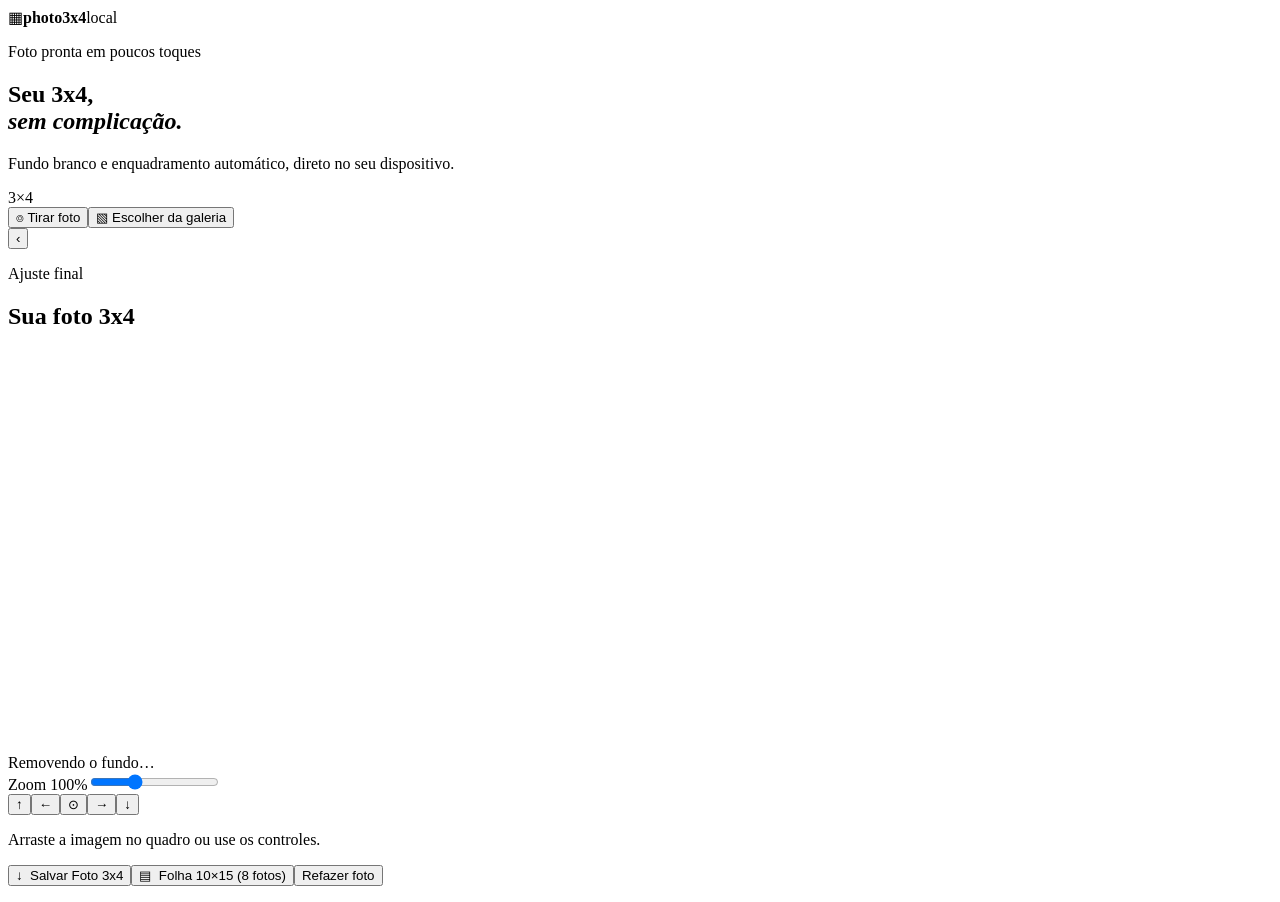
==== photo3x4/src/photo3x4/templates/index.html @ 45cf0938 "move to root" ====
<!doctype html>
<html lang="pt-BR">
<head>
  <meta charset="utf-8">
  <meta name="viewport" content="width=device-width, initial-scale=1, viewport-fit=cover">
  <meta name="theme-color" content="#f6f7fb">
  <link rel="manifest" href="/static/manifest.json">
  <link rel="stylesheet" href="/static/styles.css">
  <title>photo3x4</title>
</head>
<body>
  <main class="app-shell">
    <header class="topbar"><span class="logo-mark">▦</span><strong>photo3x4</strong><span class="local-pill">local</span></header>
    <section class="screen" id="home-screen">
      <div class="intro"><p class="eyebrow">Foto pronta em poucos toques</p><h1>Seu 3x4,<br><em>sem complicação.</em></h1><p class="muted">Fundo branco e enquadramento automático, direto no seu dispositivo.</p></div>
      <div class="home-art" aria-hidden="true"><span>3×4</span></div>
      <div class="action-stack"><button class="button primary" id="camera-button">⌾ <span>Tirar foto</span></button><button class="button secondary" id="gallery-button">▧ <span>Escolher da galeria</span></button></div>
      <input id="gallery-input" type="file" accept="image/*" hidden>
    </section>
    <section class="screen editor hidden" id="editor-screen">
      <div class="editor-heading"><button class="icon-button" id="back-button" aria-label="Voltar">‹</button><div><p class="eyebrow">Ajuste final</p><h2>Sua foto 3x4</h2></div></div>
      <div class="preview-card"><canvas id="preview" width="300" height="400" aria-label="Prévia da foto 3x4"></canvas><div class="processing hidden" id="processing"><span class="spinner"></span><span>Removendo o fundo…</span></div></div>
      <div class="controls"><label for="zoom">Zoom <output id="zoom-value">100%</output></label><input id="zoom" type="range" min="80" max="140" value="100"><div class="move-buttons"><button class="small-button" data-move="up">↑</button><button class="small-button" data-move="left">←</button><button class="small-button" data-move="center">⊙</button><button class="small-button" data-move="right">→</button><button class="small-button" data-move="down">↓</button></div></div>
      <p class="hint">Arraste a imagem no quadro ou use os controles.</p>
      <div class="bottom-actions"><button class="button primary" id="download-button">↓ &nbsp;Salvar Foto 3x4</button><button class="button secondary" id="sheet-button">▤ &nbsp;Folha 10×15 (8 fotos)</button><button class="text-button" id="redo-button">Refazer foto</button></div>
    </section>
    <p class="error hidden" id="error" role="alert"></p>
  </main>
  <script src="/static/app.js" type="module"></script>
</body>
</html>
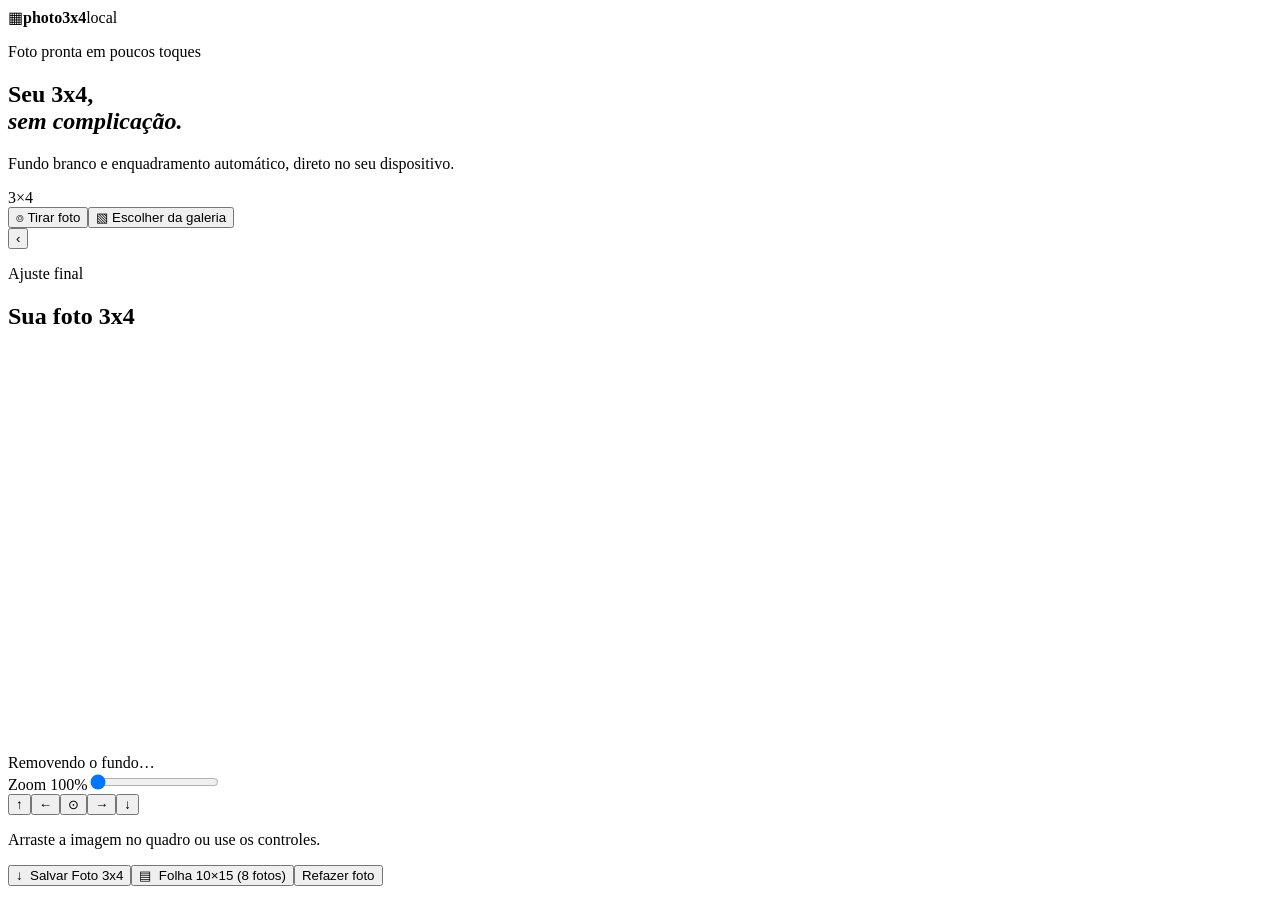
==== commit 2309d3f2: "ajust" ====
--- a/photo3x4/src/photo3x4/templates/index.html
+++ b/photo3x4/src/photo3x4/templates/index.html
@@ -20,7 +20,7 @@
     <section class="screen editor hidden" id="editor-screen">
       <div class="editor-heading"><button class="icon-button" id="back-button" aria-label="Voltar">‹</button><div><p class="eyebrow">Ajuste final</p><h2>Sua foto 3x4</h2></div></div>
       <div class="preview-card"><canvas id="preview" width="300" height="400" aria-label="Prévia da foto 3x4"></canvas><div class="processing hidden" id="processing"><span class="spinner"></span><span>Removendo o fundo…</span></div></div>
-      <div class="controls"><label for="zoom">Zoom <output id="zoom-value">100%</output></label><input id="zoom" type="range" min="80" max="140" value="100"><div class="move-buttons"><button class="small-button" data-move="up">↑</button><button class="small-button" data-move="left">←</button><button class="small-button" data-move="center">⊙</button><button class="small-button" data-move="right">→</button><button class="small-button" data-move="down">↓</button></div></div>
+      <div class="controls"><label for="zoom">Zoom <output id="zoom-value">100%</output></label><input id="zoom" type="range" min="100" max="180" value="100"><div class="move-buttons"><button class="small-button" data-move="up">↑</button><button class="small-button" data-move="left">←</button><button class="small-button" data-move="center">⊙</button><button class="small-button" data-move="right">→</button><button class="small-button" data-move="down">↓</button></div></div>
       <p class="hint">Arraste a imagem no quadro ou use os controles.</p>
       <div class="bottom-actions"><button class="button primary" id="download-button">↓ &nbsp;Salvar Foto 3x4</button><button class="button secondary" id="sheet-button">▤ &nbsp;Folha 10×15 (8 fotos)</button><button class="text-button" id="redo-button">Refazer foto</button></div>
     </section>
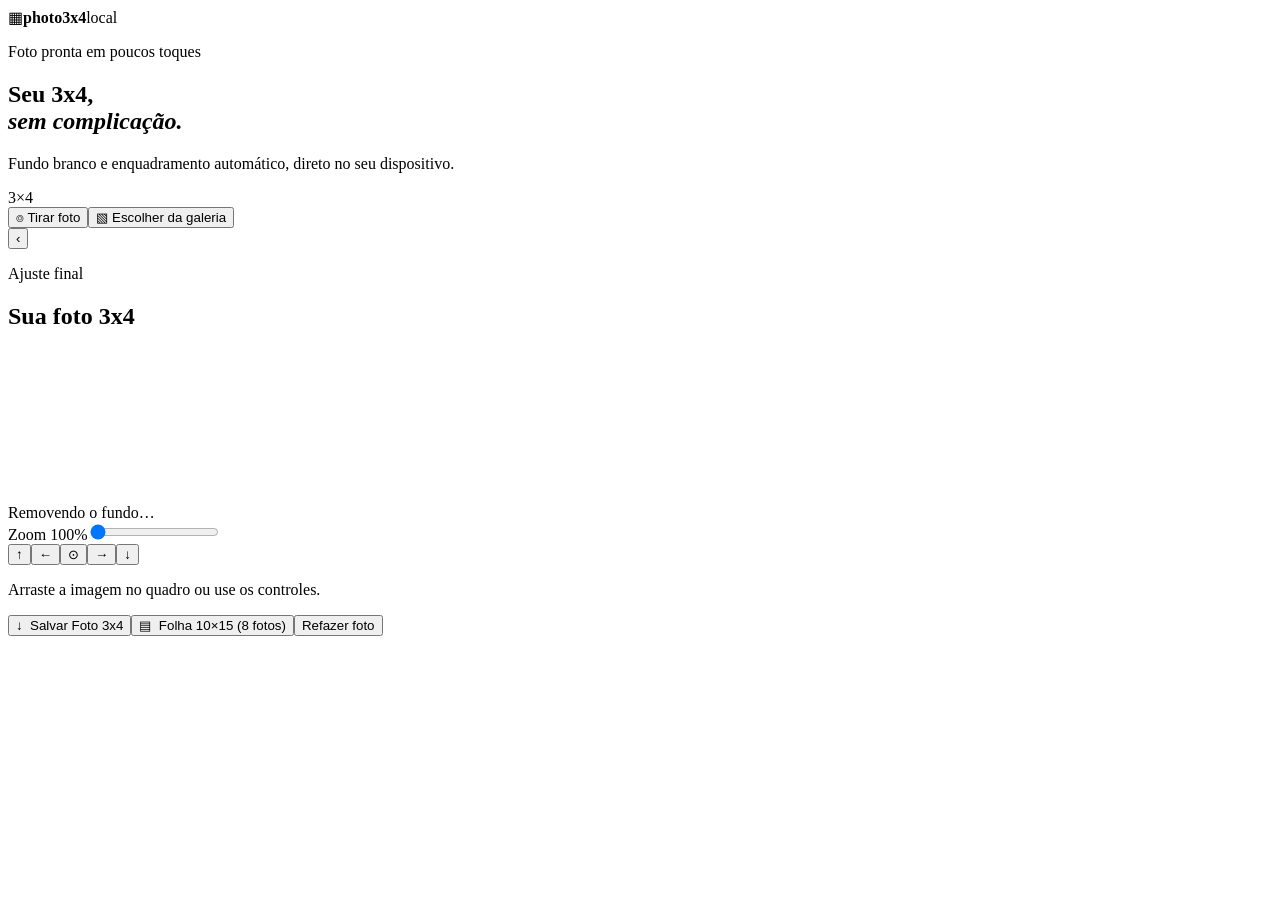
==== commit 675b81a8: "image export" ====
--- a/photo3x4/src/photo3x4/templates/index.html
+++ b/photo3x4/src/photo3x4/templates/index.html
@@ -19,7 +19,7 @@
     </section>
     <section class="screen editor hidden" id="editor-screen">
       <div class="editor-heading"><button class="icon-button" id="back-button" aria-label="Voltar">‹</button><div><p class="eyebrow">Ajuste final</p><h2>Sua foto 3x4</h2></div></div>
-      <div class="preview-card"><canvas id="preview" width="300" height="400" aria-label="Prévia da foto 3x4"></canvas><div class="processing hidden" id="processing"><span class="spinner"></span><span>Removendo o fundo…</span></div></div>
+      <div class="preview-card"><canvas id="preview" aria-label="Prévia da foto 3x4"></canvas><div class="processing hidden" id="processing"><span class="spinner"></span><span>Removendo o fundo…</span></div></div>
       <div class="controls"><label for="zoom">Zoom <output id="zoom-value">100%</output></label><input id="zoom" type="range" min="100" max="180" value="100"><div class="move-buttons"><button class="small-button" data-move="up">↑</button><button class="small-button" data-move="left">←</button><button class="small-button" data-move="center">⊙</button><button class="small-button" data-move="right">→</button><button class="small-button" data-move="down">↓</button></div></div>
       <p class="hint">Arraste a imagem no quadro ou use os controles.</p>
       <div class="bottom-actions"><button class="button primary" id="download-button">↓ &nbsp;Salvar Foto 3x4</button><button class="button secondary" id="sheet-button">▤ &nbsp;Folha 10×15 (8 fotos)</button><button class="text-button" id="redo-button">Refazer foto</button></div>
